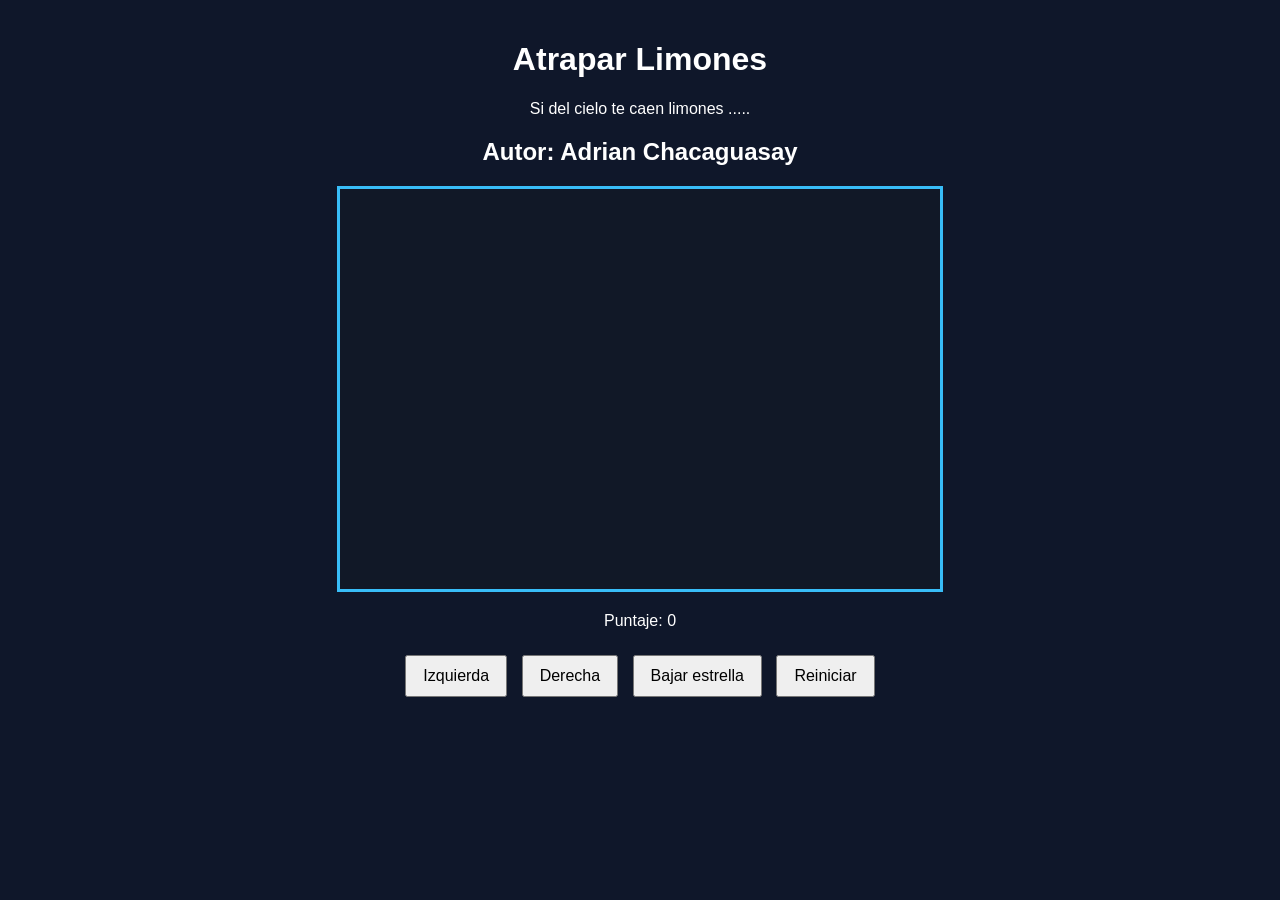
==== limones.html @ 505f7ed0 "agregar canva" ====
<!DOCTYPE html>
<html>
<head>
  <title>Caza Estrellas</title>
  <link rel="stylesheet" href="limones.css"/>
 
 
</head>
<body>
  <div class="contenedor">
    <h1>Atrapar Limones</h1>
    <p>Si del cielo te caen limones ..... </p>
    <h2>Autor: Adrian Chacaguasay</h2>
    <canvas id="areaJuego" width="600" height="400"></canvas>
    <div class="panel">
      <p>Puntaje: <span id="txtPuntaje">0</span></p>
    </div>
    <div class="botones">
      <button>Izquierda</button>
      <button>Derecha</button>
      <button>Bajar estrella</button>
      <button>Reiniciar</button>
    </div>
  </div>
<script src="limones.js"></script>
</body>
</html>
---- limones.css ----
body {
  font-family: Arial, sans-serif;
  background-color: #0f172a;
  color: white;
  text-align: center;
  margin: 0;
  padding: 20px;
}

.contenedor {
  max-width: 800px;
  margin: 0 auto;
}

canvas {
  background-color: #111827;
  border: 3px solid #38bdf8;
  display: block;
  margin: 20px auto;
}

.panel {
  margin: 20px 0;
}

.botones button {
  margin: 5px;
  padding: 10px 16px;
  font-size: 16px;
  cursor: pointer;
}
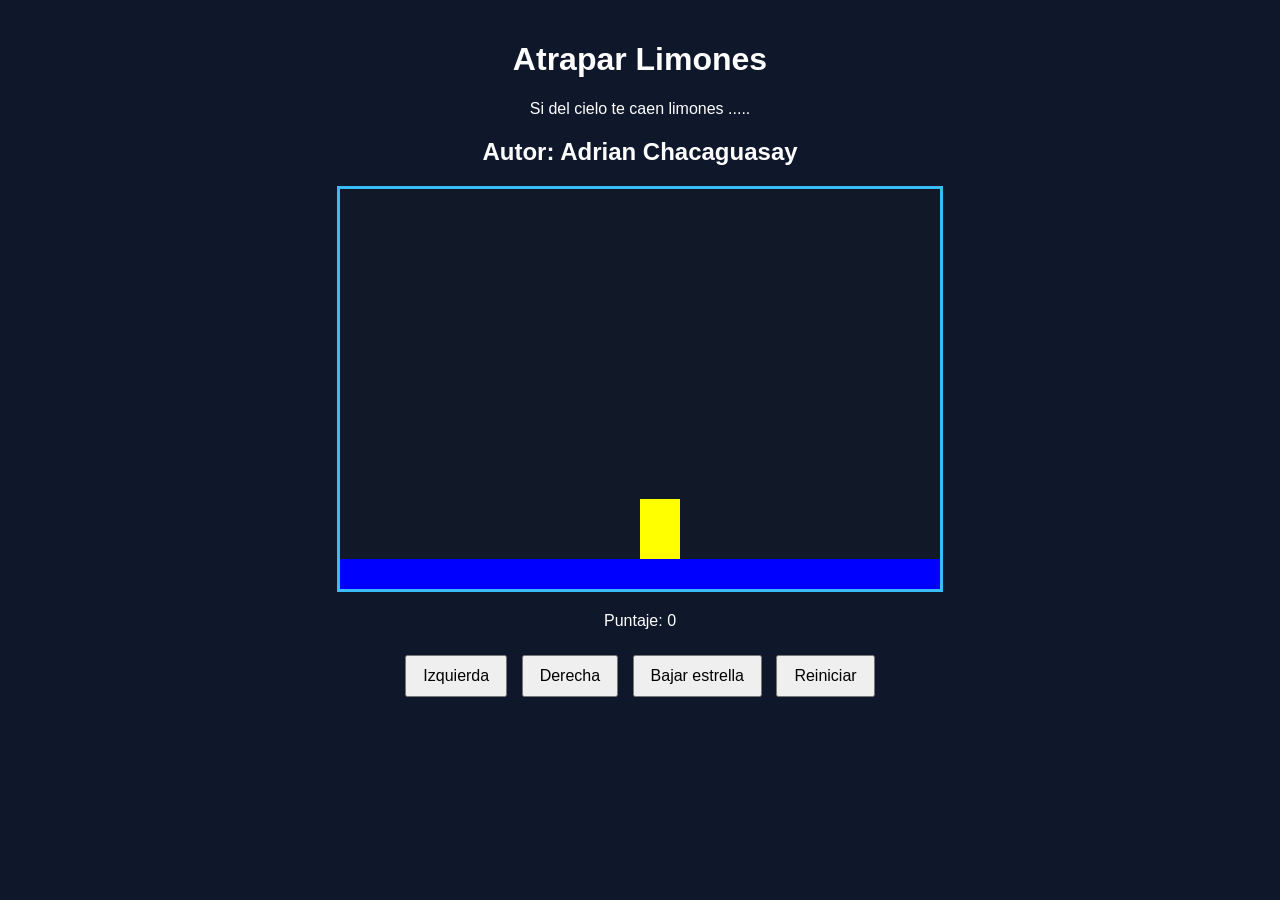
==== commit 2b3cf85c: "agregar dibujarSuelo y dibujarPersonaje" ====
--- a/limones.html
+++ b/limones.html
@@ -6,7 +6,7 @@
  
  
 </head>
-<body>
+<body onload="iniciar();">
   <div class="contenedor">
     <h1>Atrapar Limones</h1>
     <p>Si del cielo te caen limones ..... </p>
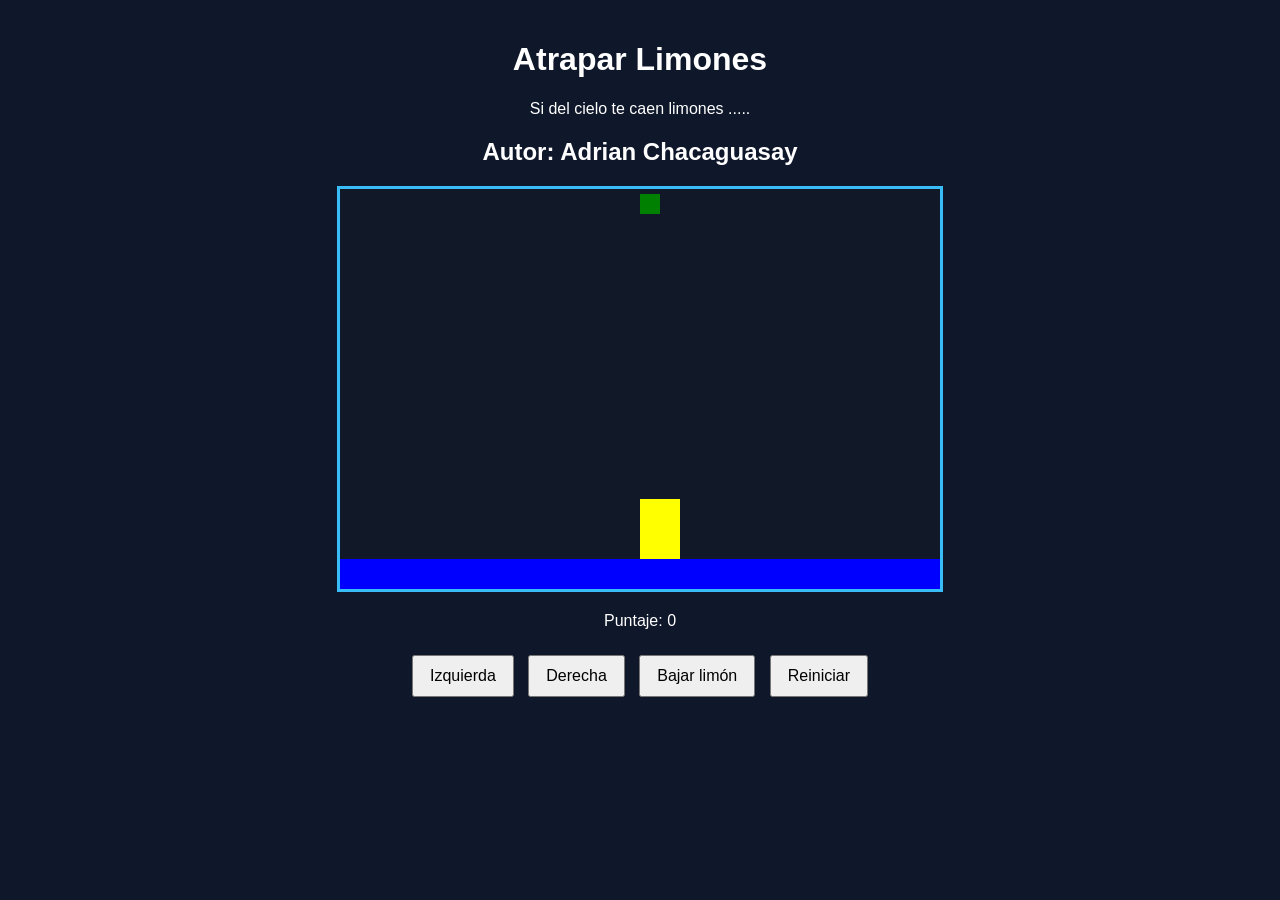
==== commit 6d677252: "agregar bajarLimon" ====
--- a/limones.html
+++ b/limones.html
@@ -16,9 +16,9 @@
       <p>Puntaje: <span id="txtPuntaje">0</span></p>
     </div>
     <div class="botones">
-      <button>Izquierda</button>
-      <button>Derecha</button>
-      <button>Bajar estrella</button>
+      <button onclick="moverIzquierda();">Izquierda</button>
+      <button onclick="moverDerecha();">Derecha</button>
+      <button onclick="bajarLimon();">Bajar limón </button>
       <button>Reiniciar</button>
     </div>
   </div>
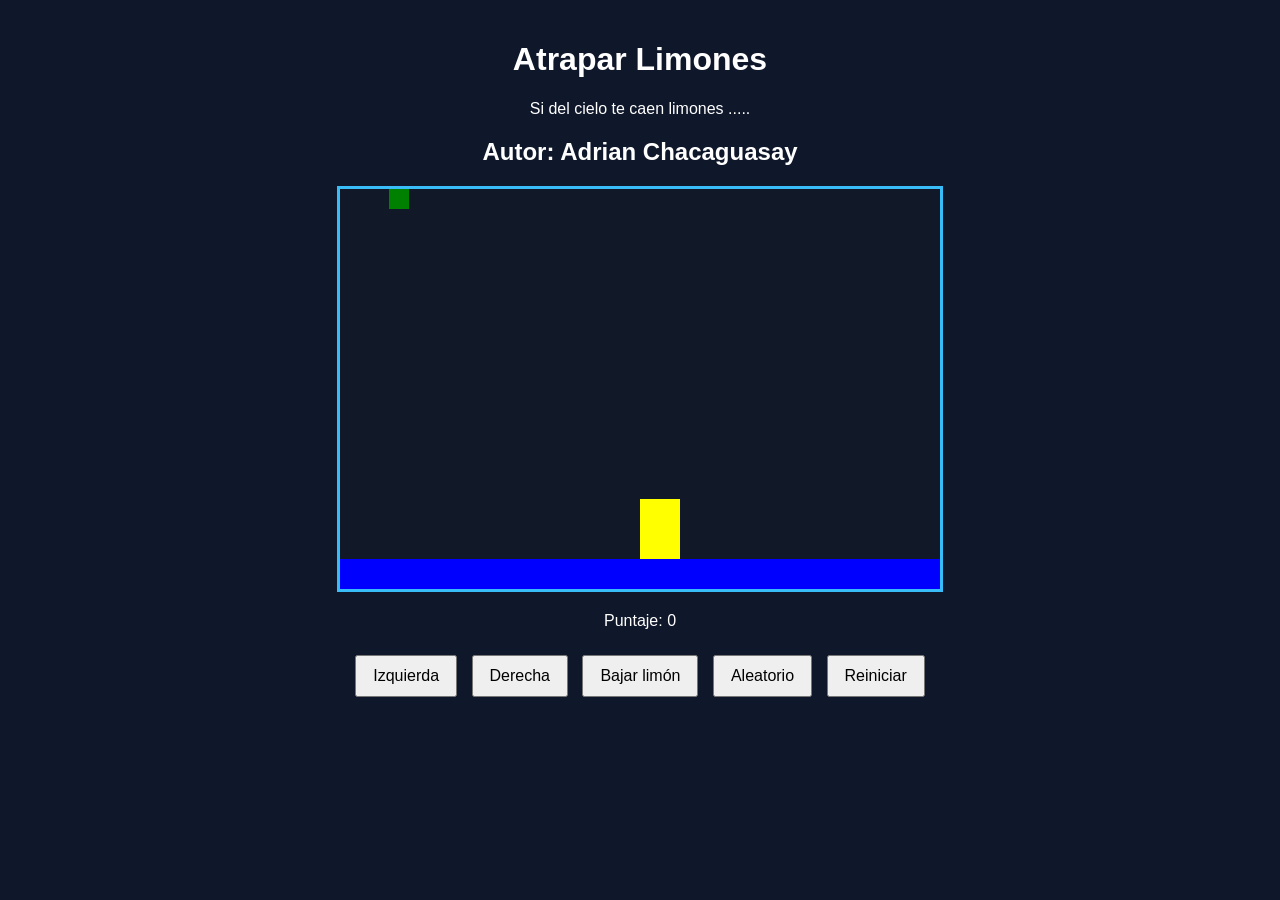
==== commit 1db7ec52: "posicion aleatoria del limon" ====
--- a/limones.html
+++ b/limones.html
@@ -3,6 +3,7 @@
 <head>
   <title>Caza Estrellas</title>
   <link rel="stylesheet" href="limones.css"/>
+  <script src="utils.js"></script>
  
  
 </head>
@@ -19,6 +20,7 @@
       <button onclick="moverIzquierda();">Izquierda</button>
       <button onclick="moverDerecha();">Derecha</button>
       <button onclick="bajarLimon();">Bajar limón </button>
+      <button onclick="probarAletorio();">Aleatorio </button>
       <button>Reiniciar</button>
     </div>
   </div>
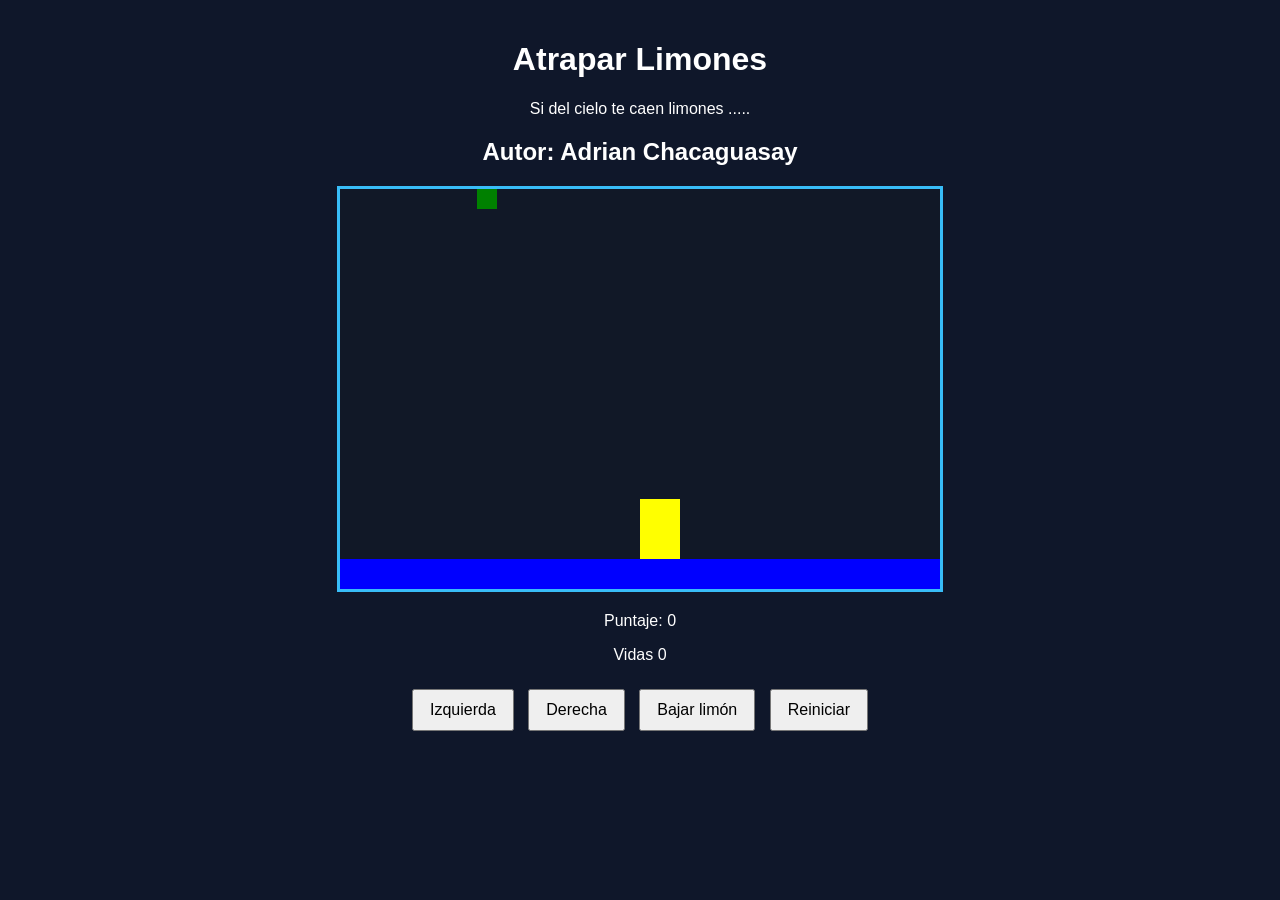
==== commit 8de29144: "agregar puntaje y vidas" ====
--- a/limones.html
+++ b/limones.html
@@ -15,12 +15,12 @@
     <canvas id="areaJuego" width="600" height="400"></canvas>
     <div class="panel">
       <p>Puntaje: <span id="txtPuntaje">0</span></p>
+      <p>Vidas <span id="txtVidas">0</span></p>
     </div>
     <div class="botones">
       <button onclick="moverIzquierda();">Izquierda</button>
       <button onclick="moverDerecha();">Derecha</button>
       <button onclick="bajarLimon();">Bajar limón </button>
-      <button onclick="probarAletorio();">Aleatorio </button>
       <button>Reiniciar</button>
     </div>
   </div>
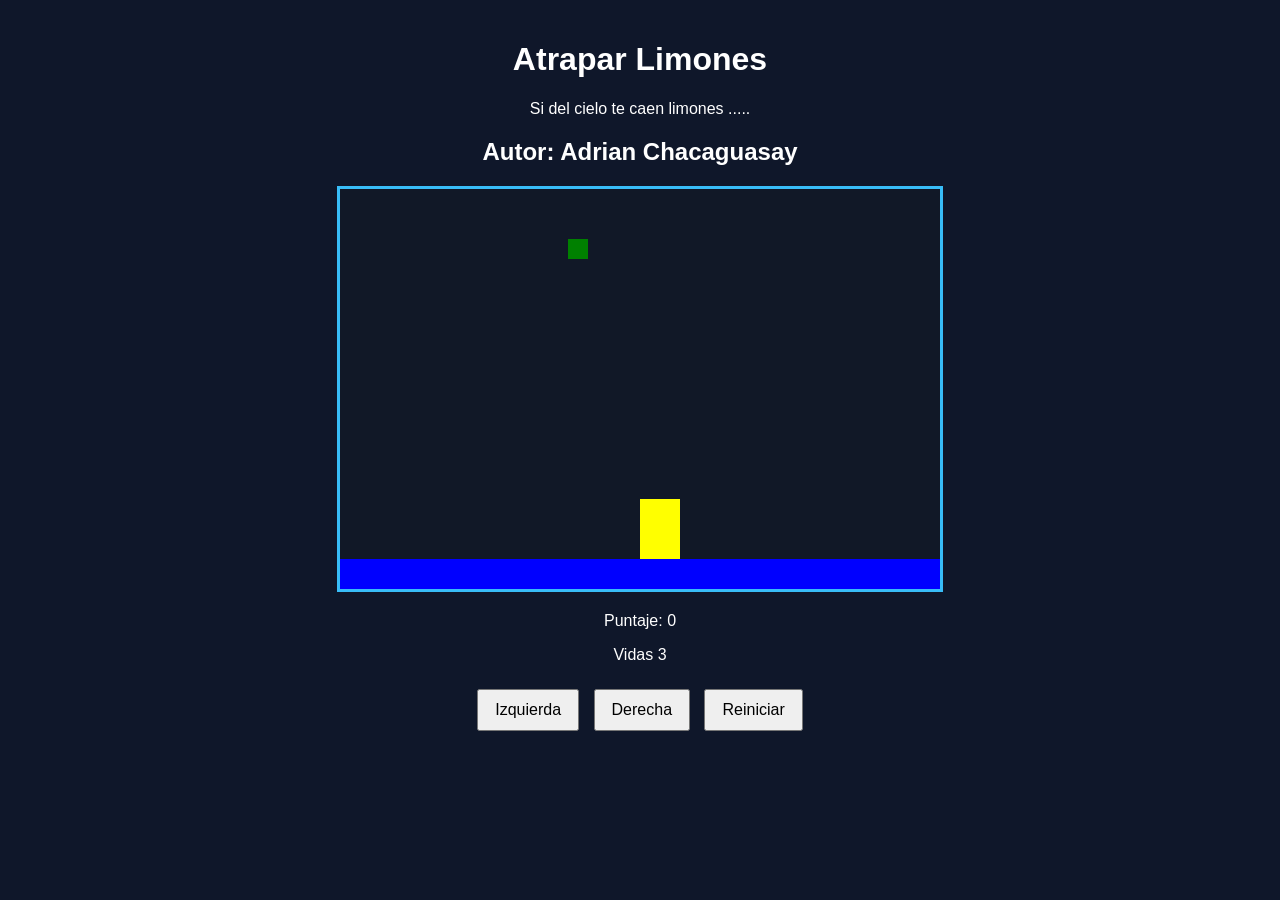
==== commit 4ab4ebac: "Game Over aplicado" ====
--- a/limones.html
+++ b/limones.html
@@ -15,12 +15,11 @@
     <canvas id="areaJuego" width="600" height="400"></canvas>
     <div class="panel">
       <p>Puntaje: <span id="txtPuntaje">0</span></p>
-      <p>Vidas <span id="txtVidas">0</span></p>
+      <p>Vidas <span id="txtVidas">3</span></p>
     </div>
     <div class="botones">
       <button onclick="moverIzquierda();">Izquierda</button>
       <button onclick="moverDerecha();">Derecha</button>
-      <button onclick="bajarLimon();">Bajar limón </button>
       <button>Reiniciar</button>
     </div>
   </div>
